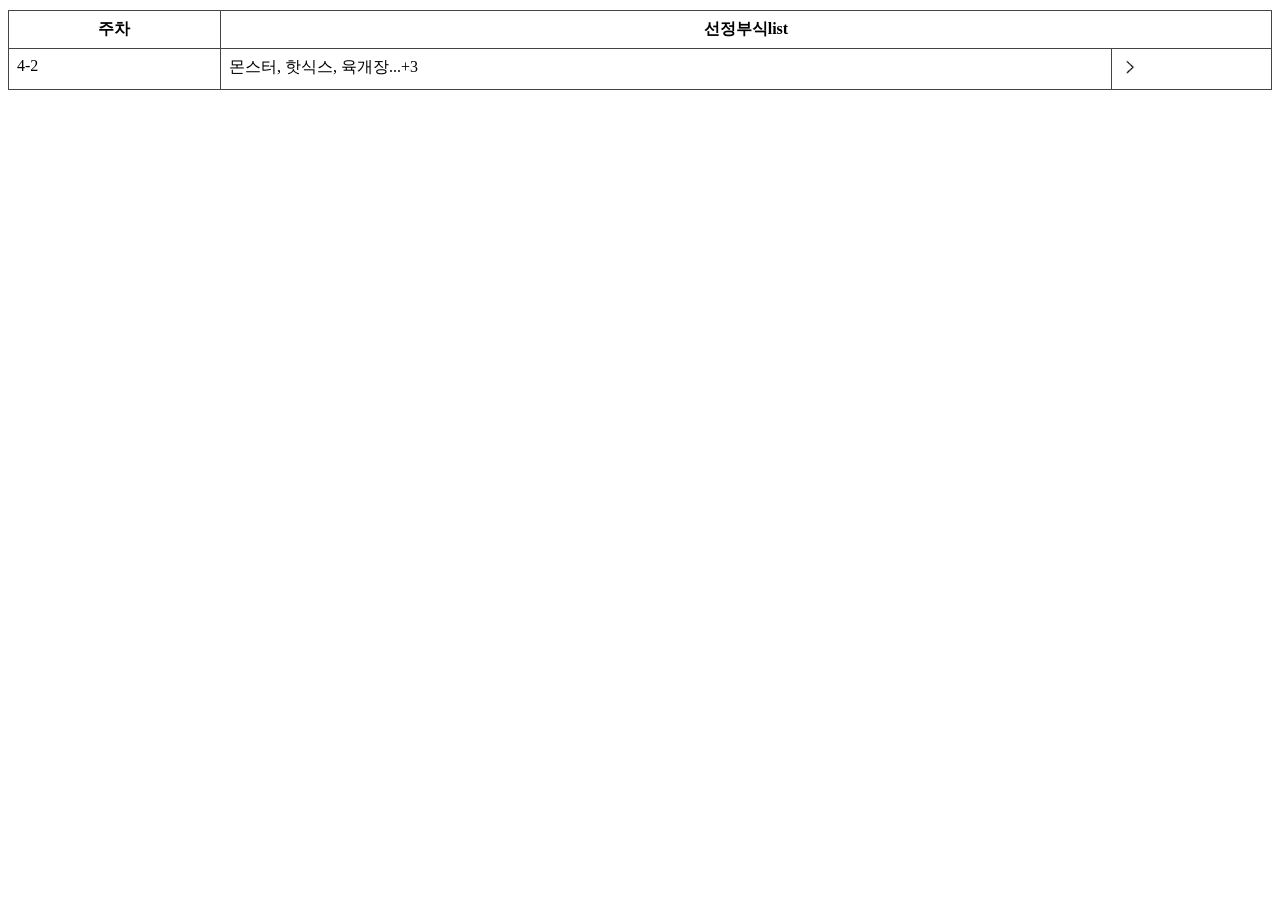
==== main_iframe_table.html @ 7650c3cc "first commit" ====
<!DOCTYPE html>
<html lang="en">
<head>
    <meta charset="UTF-8">
    <meta name="viewport" content="width=device-width, initial-scale=1.0">
    <title>iframe_table</title>
    <style>
        table {
          border-collapse: collapse;
          width: 100%;
          margin-top: 10px;
        }
        th {
          border: 1px solid #444;
          padding: 8px;
          text-align: center;
          vertical-align: top;
        
        }
        td {
          border: 1px solid #444;
          padding: 8px;
          text-align: left;
          vertical-align: top;
          font : 10px
        
        }
        .iframeno{}
        </style>


</head>
    <table>
        <thead>
            <tr>
            <tr>
                <th>주차</th>
                <th colspan="2">선정부식list</th>
            </tr>
        </thead>
        <tbody>
            <tr>
                <td> 4-2</td>
                <td> 몬스터, 핫식스, 육개장...+3 </td>
                <td> 
                    <a href="0428-0502 투표 최종 결과">
                    <img src="신청부식리스트버튼.jpg" alt="부식신청리스트로바로가기기" width="20">
                </a>
                </td>
                    </td>
            </tr>
        </tbody>

    </table>
</body>
</html>
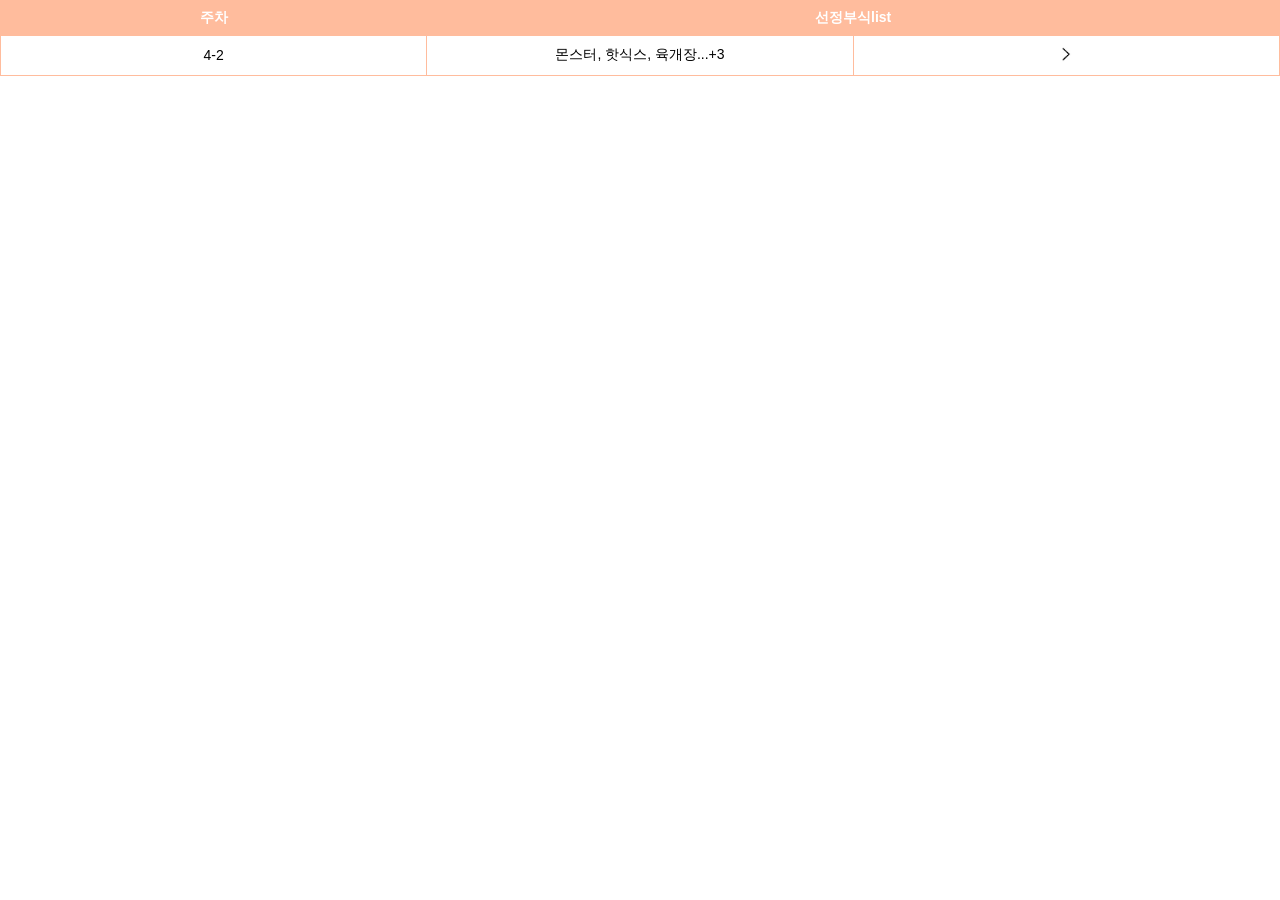
==== commit e45212db: "select수정" ====
--- a/main_iframe_table.html
+++ b/main_iframe_table.html
@@ -1,56 +1,61 @@
 <!DOCTYPE html>
 <html lang="en">
+
 <head>
     <meta charset="UTF-8">
     <meta name="viewport" content="width=device-width, initial-scale=1.0">
     <title>iframe_table</title>
-    <style>
-        table {
-          border-collapse: collapse;
-          width: 100%;
-          margin-top: 10px;
-        }
-        th {
-          border: 1px solid #444;
-          padding: 8px;
-          text-align: center;
-          vertical-align: top;
+    <link rel="stylesheet" href="select.css">
+    <!-- <style>
+            /* table {
+                border-collapse: collapse;
+                width: 100%;
+                margin-top: 10px;
+            }
+
+            th {
+                border: 1px solid #444;
+                padding: 8px;
+                text-align: center;
+                vertical-align: top;
+
+            }
+
+            td {
+                border: 1px solid #444;
+                padding: 8px;
+                text-align: left;
+                vertical-align: top;
+                font: 10px
+            } */
+
         
-        }
-        td {
-          border: 1px solid #444;
-          padding: 8px;
-          text-align: left;
-          vertical-align: top;
-          font : 10px
-        
-        }
-        .iframeno{}
-        </style>
+    </style> -->
 
 
 </head>
-    <table>
-        <thead>
-            <tr>
-            <tr>
-                <th>주차</th>
-                <th colspan="2">선정부식list</th>
-            </tr>
-        </thead>
-        <tbody>
-            <tr>
-                <td> 4-2</td>
-                <td> 몬스터, 핫식스, 육개장...+3 </td>
-                <td> 
-                    <a href="0428-0502 투표 최종 결과">
+<table>
+    <thead>
+        <tr>
+        <tr>
+            <th>주차</th>
+            <th colspan="2">선정부식list</th>
+        </tr>
+    </thead>
+    <tbody>
+        <tr>
+            <td> 4-2</td>
+            <td> 몬스터, 핫식스, 육개장...+3 </td>
+            <td>
+                <a href="0428-0502 투표 최종 결과">
                     <img src="신청부식리스트버튼.jpg" alt="부식신청리스트로바로가기기" width="20">
                 </a>
-                </td>
-                    </td>
-            </tr>
-        </tbody>
+            </td>
+            </td>
+        </tr>
+    </tbody>
 
-    </table>
+</table>
 </body>
+
 </html>
--- a/select.css
+++ b/select.css
@@ -0,0 +1,52 @@
+html, body {
+    margin: 0;
+    padding: 0;
+    height: 100%;
+    font-family: Arial, sans-serif;
+    overflow: auto; 
+}
+
+table {
+    width: 100%;
+    border-collapse: collapse;
+    table-layout: fixed; 
+}
+
+th {
+    background-color: rgb(255, 188, 157);
+    color: #ffffff;
+}
+
+th, td {
+    padding: 8px;
+    border: 1px solid rgb(255, 188, 157);
+    text-align: center; 
+    font-size: 14px;
+    white-space: nowrap; 
+}
+
+td {
+    position: relative;
+}
+
+.link-chevron {
+    position: absolute;
+    right: 30px;
+    top: 30%;
+    text-decoration: none;
+    color: #ff6600;
+}
+
+.link-chevron i {
+    font-size: 14px;
+    vertical-align: middle;
+}
+
+.link-chevron:hover {
+    color: #000;
+}
+
+.more {
+    color: #888;
+    font-size: 12px;
+}
